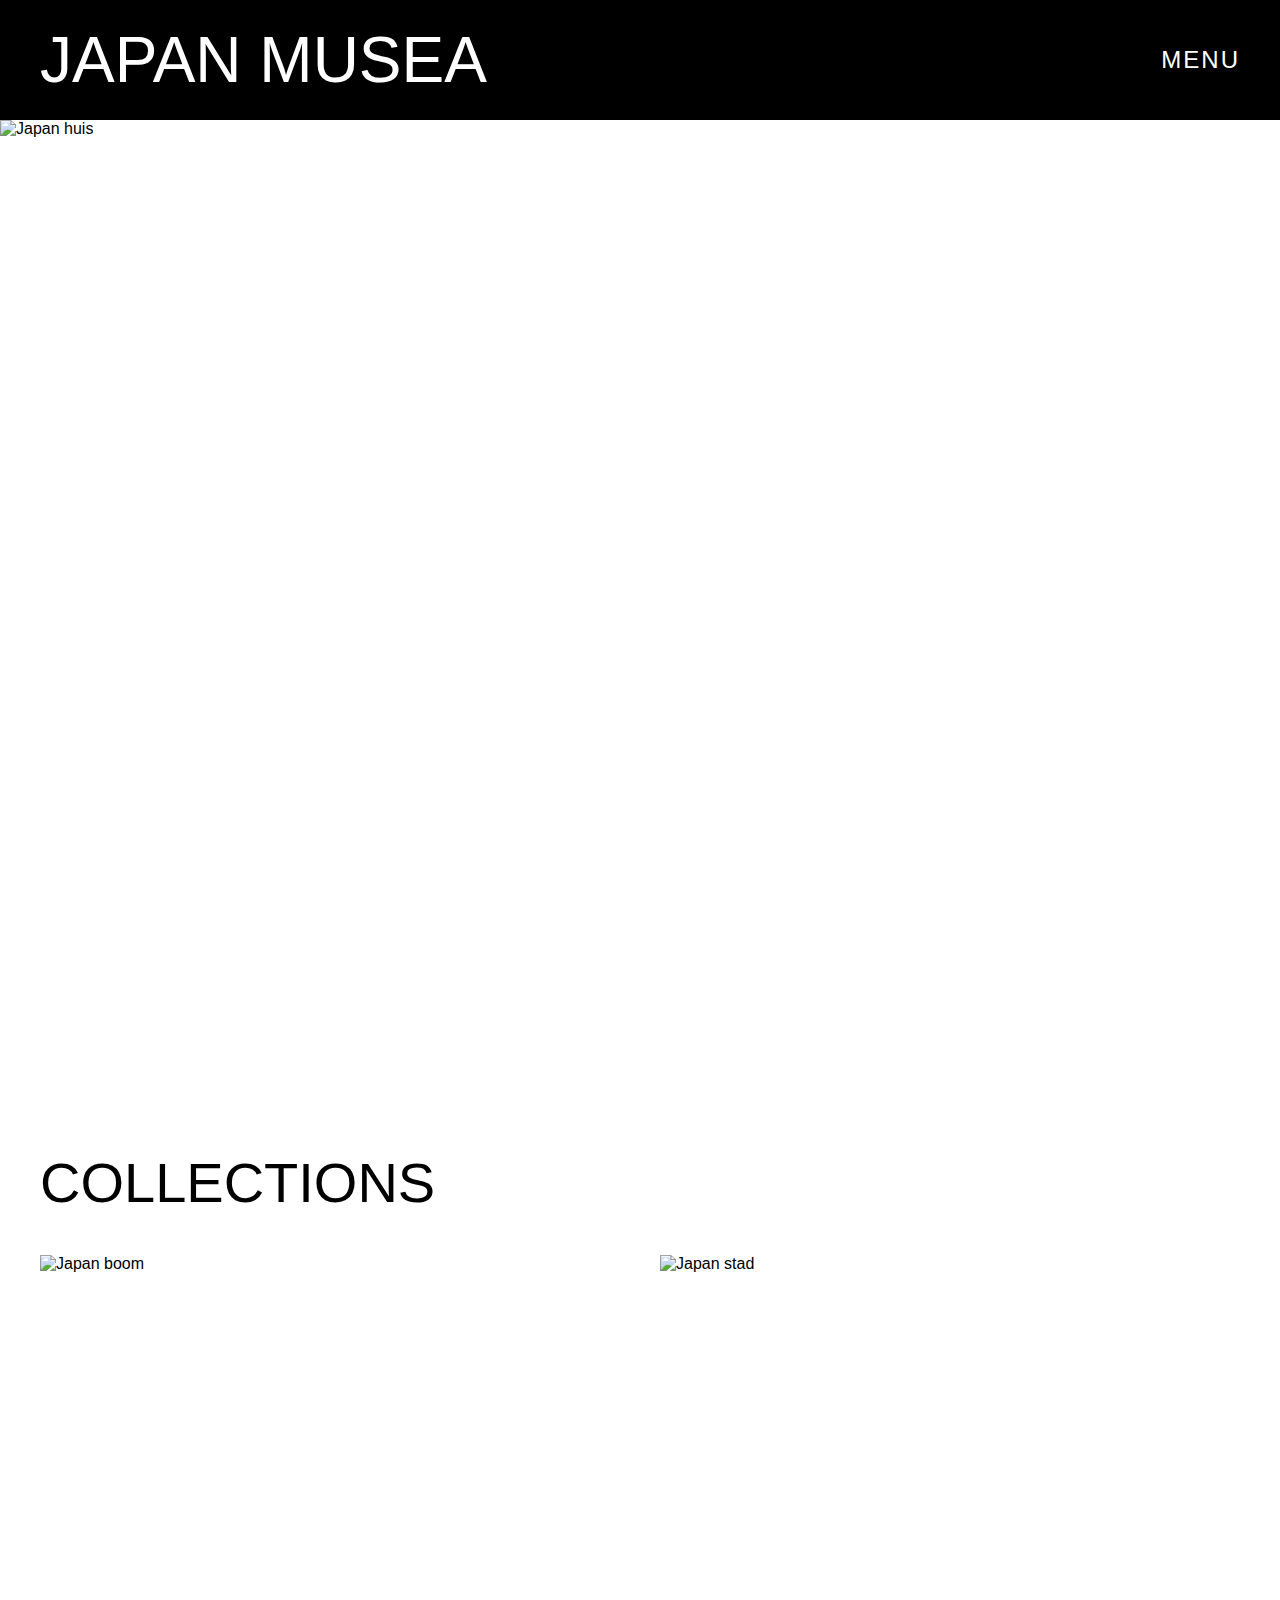
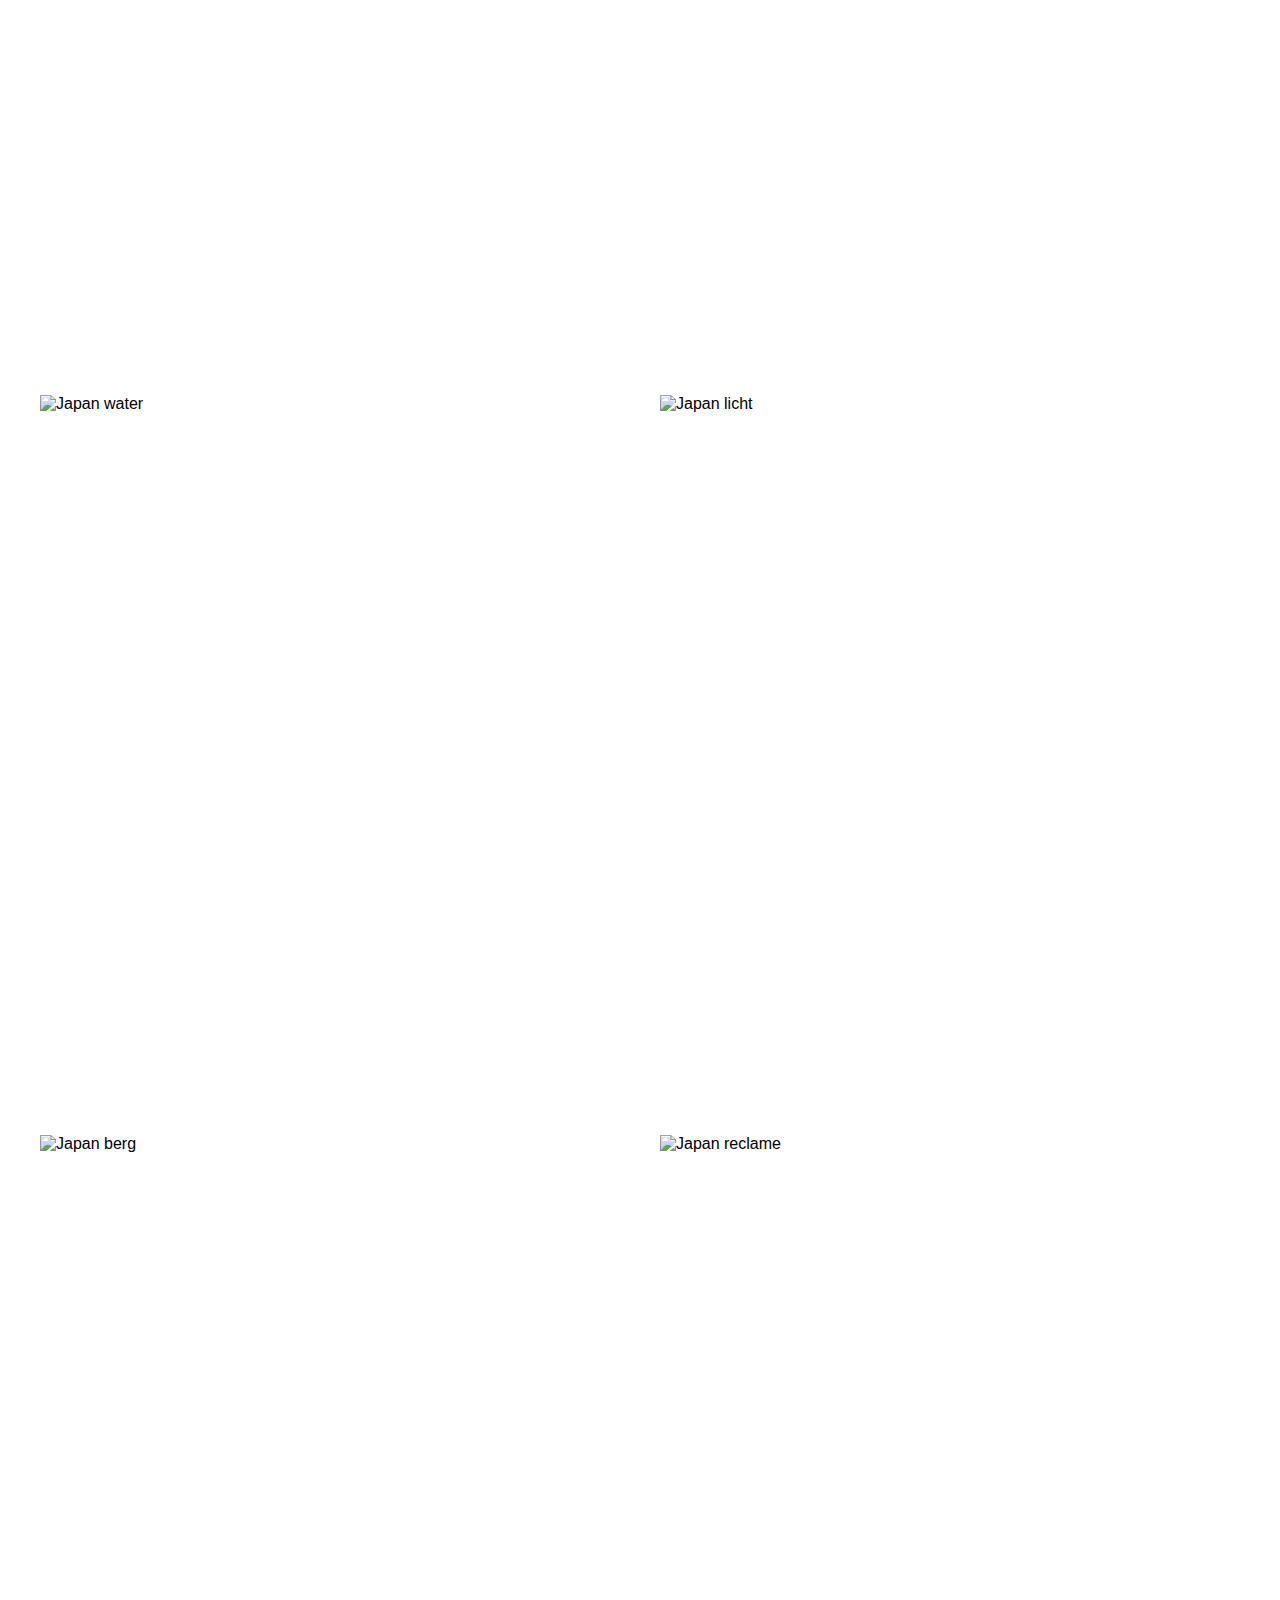
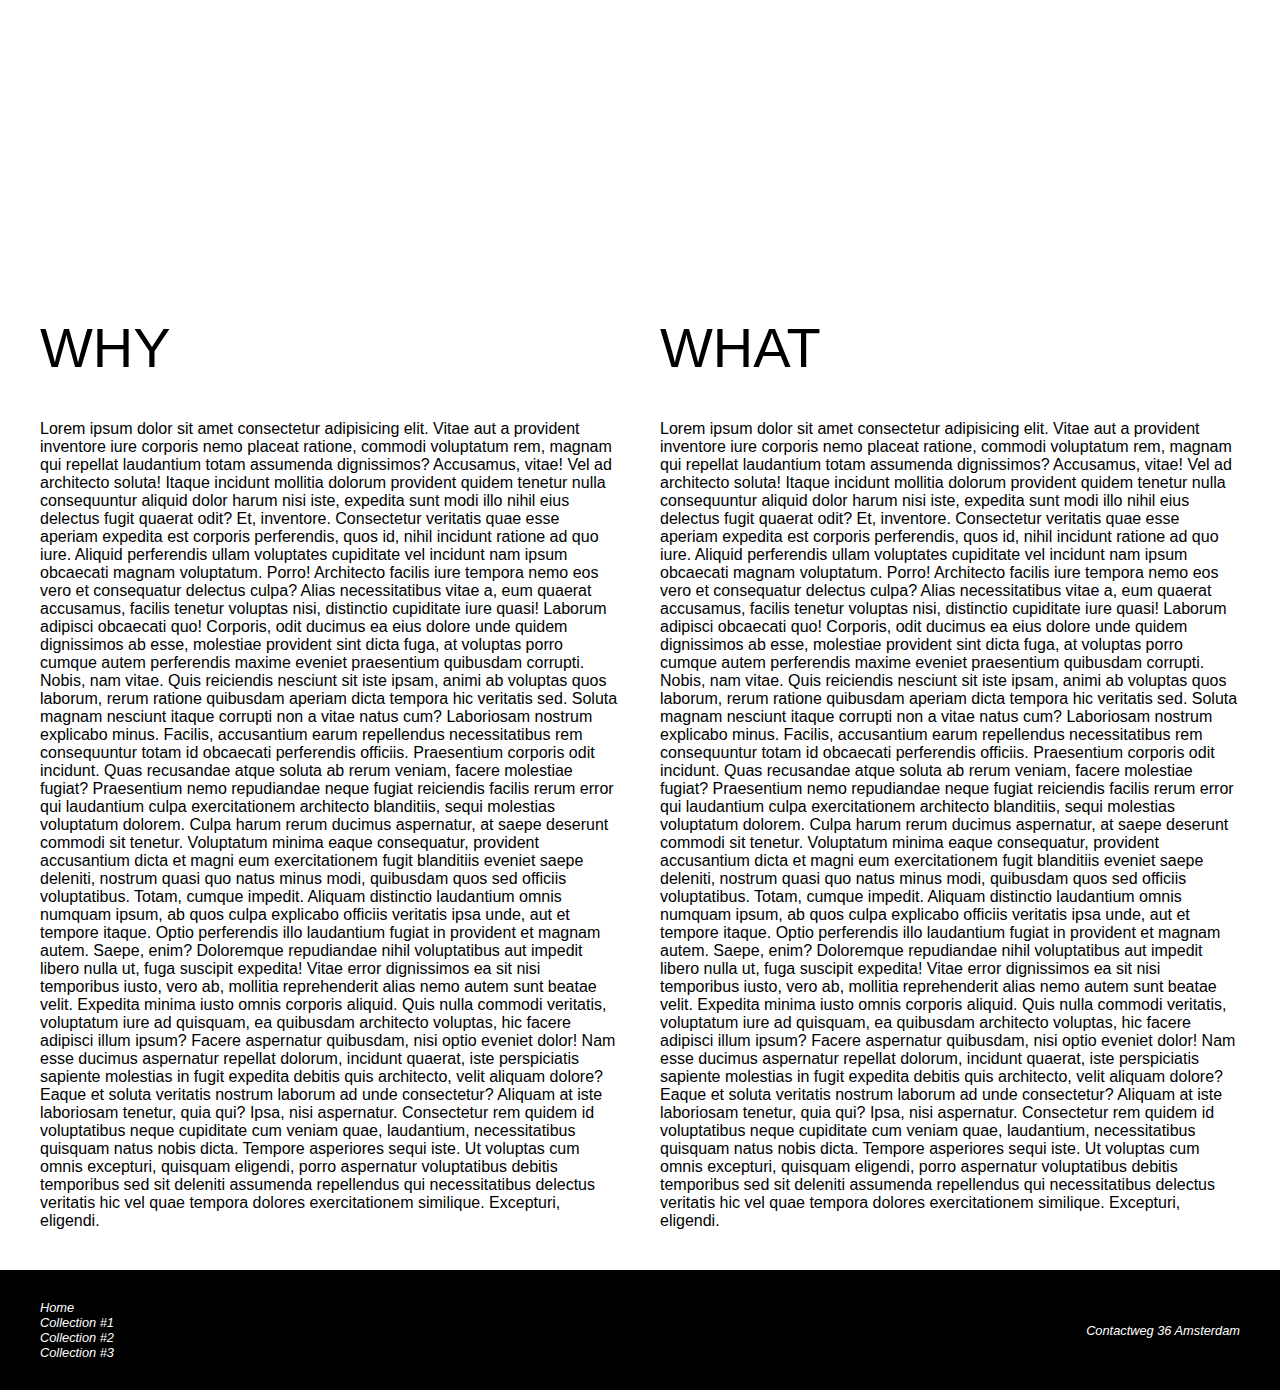
==== HTMLCSS/LANDINGSPAGE/index.html @ 5f050b12 "japan musea af gemaakt WWOHOHEOEOWW" ====
<!DOCTYPE html>
<html lang="en">
<head>
    <meta charset="UTF-8">
    <meta http-equiv="X-UA-Compatible" content="IE=edge">
    <meta name="viewport" content="width=device-width, initial-scale=1.0">
    <link rel="stylesheet" href="css/style.css">
    <script src="js/main.js" defer></script>
    <title>Japan Musea</title>
</head>
<body id="js--body">
    <header class="header">
        <h1 class="headerTitle">Japan Musea</h1>
        <button id="js--menu" class="headerButton">Menu</button>
    </header>
    <nav id="js--nav" class="mainNavigation">
        <ul class="mainNavigationList">
            <li class="mainNavigationListItem"><a href="index.html">Home</a></li>
            <li class="mainNavigationListItem"><a href="collection1.html">Collection #1</a></li>
            <li class="mainNavigationListItem"><a href="collection2.html">Collection #2</a></li>
            <li class="mainNavigationListItem"><a href="collection3.html">Collection #3</a></li>
        </ul>
    </nav>
    <main>
        <figure class="bigFigure">
            <img src="img/1.jpg" alt="Japan huis">
        </figure>
        <section class="collections">
            <h2 class="collectionsTitle">Collections</h2>
            <ul class="collectionsList">
                <li class="collectionsListItem">
                    <img src="img/2.jpg" alt="Japan boom">
                </li>
                <li class="collectionsListItem">
                    <img src="img/3.jpg" alt="Japan stad">
                </li>
                <li class="collectionsListItem">
                    <img src="img/4.jpg" alt="Japan water">
                </li>
                <li class="collectionsListItem">
                    <img src="img/5.jpg" alt="Japan licht">
                </li>
                <li class="collectionsListItem">
                    <img src="img/6.jpg" alt="Japan berg">
                </li>
                <li class="collectionsListItem">
                    <img src="img/7.jpg" alt="Japan reclame">
                </li>
            </ul> 
        </section>
        <section class="info">
            <div class="block">
                <h2 class="infoTitle">Why</h2>
                <p>Lorem ipsum dolor sit amet consectetur adipisicing elit. Vitae aut a provident inventore iure corporis nemo placeat ratione, commodi voluptatum rem, magnam qui repellat laudantium totam assumenda dignissimos? Accusamus, vitae!
                Vel ad architecto soluta! Itaque incidunt mollitia dolorum provident quidem tenetur nulla consequuntur aliquid dolor harum nisi iste, expedita sunt modi illo nihil eius delectus fugit quaerat odit? Et, inventore.
                Consectetur veritatis quae esse aperiam expedita est corporis perferendis, quos id, nihil incidunt ratione ad quo iure. Aliquid perferendis ullam voluptates cupiditate vel incidunt nam ipsum obcaecati magnam voluptatum. Porro!
                Architecto facilis iure tempora nemo eos vero et consequatur delectus culpa? Alias necessitatibus vitae a, eum quaerat accusamus, facilis tenetur voluptas nisi, distinctio cupiditate iure quasi! Laborum adipisci obcaecati quo!
                Corporis, odit ducimus ea eius dolore unde quidem dignissimos ab esse, molestiae provident sint dicta fuga, at voluptas porro cumque autem perferendis maxime eveniet praesentium quibusdam corrupti. Nobis, nam vitae.
                Quis reiciendis nesciunt sit iste ipsam, animi ab voluptas quos laborum, rerum ratione quibusdam aperiam dicta tempora hic veritatis sed. Soluta magnam nesciunt itaque corrupti non a vitae natus cum?
                Laboriosam nostrum explicabo minus. Facilis, accusantium earum repellendus necessitatibus rem consequuntur totam id obcaecati perferendis officiis. Praesentium corporis odit incidunt. Quas recusandae atque soluta ab rerum veniam, facere molestiae fugiat?
                Praesentium nemo repudiandae neque fugiat reiciendis facilis rerum error qui laudantium culpa exercitationem architecto blanditiis, sequi molestias voluptatum dolorem. Culpa harum rerum ducimus aspernatur, at saepe deserunt commodi sit tenetur.
                Voluptatum minima eaque consequatur, provident accusantium dicta et magni eum exercitationem fugit blanditiis eveniet saepe deleniti, nostrum quasi quo natus minus modi, quibusdam quos sed officiis voluptatibus. Totam, cumque impedit.
                Aliquam distinctio laudantium omnis numquam ipsum, ab quos culpa explicabo officiis veritatis ipsa unde, aut et tempore itaque. Optio perferendis illo laudantium fugiat in provident et magnam autem. Saepe, enim?
                Doloremque repudiandae nihil voluptatibus aut impedit libero nulla ut, fuga suscipit expedita! Vitae error dignissimos ea sit nisi temporibus iusto, vero ab, mollitia reprehenderit alias nemo autem sunt beatae velit.
                Expedita minima iusto omnis corporis aliquid. Quis nulla commodi veritatis, voluptatum iure ad quisquam, ea quibusdam architecto voluptas, hic facere adipisci illum ipsum? Facere aspernatur quibusdam, nisi optio eveniet dolor!
                Nam esse ducimus aspernatur repellat dolorum, incidunt quaerat, iste perspiciatis sapiente molestias in fugit expedita debitis quis architecto, velit aliquam dolore? Eaque et soluta veritatis nostrum laborum ad unde consectetur?
                Aliquam at iste laboriosam tenetur, quia qui? Ipsa, nisi aspernatur. Consectetur rem quidem id voluptatibus neque cupiditate cum veniam quae, laudantium, necessitatibus quisquam natus nobis dicta. Tempore asperiores sequi iste.
                Ut voluptas cum omnis excepturi, quisquam eligendi, porro aspernatur voluptatibus debitis temporibus sed sit deleniti assumenda repellendus qui necessitatibus delectus veritatis hic vel quae tempora dolores exercitationem similique. Excepturi, eligendi.</p>
            </div>
            <div class="block">
                <h2 class="infoTitle">What</h2>
                <p>Lorem ipsum dolor sit amet consectetur adipisicing elit. Vitae aut a provident inventore iure corporis nemo placeat ratione, commodi voluptatum rem, magnam qui repellat laudantium totam assumenda dignissimos? Accusamus, vitae!
                Vel ad architecto soluta! Itaque incidunt mollitia dolorum provident quidem tenetur nulla consequuntur aliquid dolor harum nisi iste, expedita sunt modi illo nihil eius delectus fugit quaerat odit? Et, inventore.
                Consectetur veritatis quae esse aperiam expedita est corporis perferendis, quos id, nihil incidunt ratione ad quo iure. Aliquid perferendis ullam voluptates cupiditate vel incidunt nam ipsum obcaecati magnam voluptatum. Porro!
                Architecto facilis iure tempora nemo eos vero et consequatur delectus culpa? Alias necessitatibus vitae a, eum quaerat accusamus, facilis tenetur voluptas nisi, distinctio cupiditate iure quasi! Laborum adipisci obcaecati quo!
                Corporis, odit ducimus ea eius dolore unde quidem dignissimos ab esse, molestiae provident sint dicta fuga, at voluptas porro cumque autem perferendis maxime eveniet praesentium quibusdam corrupti. Nobis, nam vitae.
                Quis reiciendis nesciunt sit iste ipsam, animi ab voluptas quos laborum, rerum ratione quibusdam aperiam dicta tempora hic veritatis sed. Soluta magnam nesciunt itaque corrupti non a vitae natus cum?
                Laboriosam nostrum explicabo minus. Facilis, accusantium earum repellendus necessitatibus rem consequuntur totam id obcaecati perferendis officiis. Praesentium corporis odit incidunt. Quas recusandae atque soluta ab rerum veniam, facere molestiae fugiat?
                Praesentium nemo repudiandae neque fugiat reiciendis facilis rerum error qui laudantium culpa exercitationem architecto blanditiis, sequi molestias voluptatum dolorem. Culpa harum rerum ducimus aspernatur, at saepe deserunt commodi sit tenetur.
                Voluptatum minima eaque consequatur, provident accusantium dicta et magni eum exercitationem fugit blanditiis eveniet saepe deleniti, nostrum quasi quo natus minus modi, quibusdam quos sed officiis voluptatibus. Totam, cumque impedit.
                Aliquam distinctio laudantium omnis numquam ipsum, ab quos culpa explicabo officiis veritatis ipsa unde, aut et tempore itaque. Optio perferendis illo laudantium fugiat in provident et magnam autem. Saepe, enim?
                Doloremque repudiandae nihil voluptatibus aut impedit libero nulla ut, fuga suscipit expedita! Vitae error dignissimos ea sit nisi temporibus iusto, vero ab, mollitia reprehenderit alias nemo autem sunt beatae velit.
                Expedita minima iusto omnis corporis aliquid. Quis nulla commodi veritatis, voluptatum iure ad quisquam, ea quibusdam architecto voluptas, hic facere adipisci illum ipsum? Facere aspernatur quibusdam, nisi optio eveniet dolor!
                Nam esse ducimus aspernatur repellat dolorum, incidunt quaerat, iste perspiciatis sapiente molestias in fugit expedita debitis quis architecto, velit aliquam dolore? Eaque et soluta veritatis nostrum laborum ad unde consectetur?
                Aliquam at iste laboriosam tenetur, quia qui? Ipsa, nisi aspernatur. Consectetur rem quidem id voluptatibus neque cupiditate cum veniam quae, laudantium, necessitatibus quisquam natus nobis dicta. Tempore asperiores sequi iste.
                Ut voluptas cum omnis excepturi, quisquam eligendi, porro aspernatur voluptatibus debitis temporibus sed sit deleniti assumenda repellendus qui necessitatibus delectus veritatis hic vel quae tempora dolores exercitationem similique. Excepturi, eligendi.</p>
            </div>
        </section>
        <footer class="footer">
            <ul class="footerNavigation">
                <li class="footerNavigationItem">
                    <a href="#top">Home</a>
                </li>
                <li class="footerNavigationItem">
                    <a href="#">Collection #1</a>
                </li>
                <li class="footerNavigationItem">
                    <a href="#">Collection #2</a>
                </li>
                <li class="footerNavigationItem">
                    <a href="#">Collection #3</a>
                </li>
            </ul>
            <address>
                Contactweg 36
                Amsterdam
            </address>
        </footer>
    </main>
</body>
</html>
---- HTMLCSS/LANDINGSPAGE/css/style.css ----
* {
	padding: 0;
	margin: 0;
	box-sizing: border-box;
}

body {
	font-family: sans-serif;
	font-size: 16px;
}

.header {
	background: black;
	display: flex;
	height: 120px;
	justify-content: space-between;
	align-items: center;
	padding: 20px;
	padding-left: 40px;
	padding-right: 40px;
}

.headerTitle {
	color: white;
	text-transform: uppercase;
	font-size: 400%;
	font-weight: 400;
}

.headerButton {
	text-transform: uppercase;
	background: transparent;
	color: white;
	border: none;
	font-size: 150%;
	letter-spacing: 2px;
}

.headerButton:hover {
	cursor: pointer;
}

.mainNavigation {
	position: absolute;
	top: 0;
	left: 0;
	bottom: 0;
	right: 0;
	background: black;
	display: flex;
	justify-content: center;
	align-items: center;
	visibility: hidden;
	/* Extra voor animatie */
	opacity: 0;
	transition: 0.2s;
}

.mainNavigationList {
	list-style: none;
}

.mainNavigationListItem {
	color: white;
	font-size: 350%;
	text-transform: uppercase;
	text-align: center;
	margin-bottom: 20px;
}

.mainNavigationListItem a {
	color: white;
	text-decoration: none;
}

.bigFigure {
	width: 100%;
	height: 110vh;
}

.bigFigure img {
	width: 100%;
	height: 100%;
	object-fit: cover;
}

.collections {
	width: 100%;
	padding: 40px;
}

.collectionsTitle, .infoTitle {
	font-size: 350%;
	color: black;
	text-transform: uppercase;
	font-weight: 400;
	margin-bottom: 40px;
}

.collectionsList {
	list-style: none;
	display: flex;
	gap: 40px;
	flex-wrap: wrap;
}

.collectionsListItem {
	width: 500px;
	height: 700px;
	flex-grow: 1;
	flex-shrink: 1;
}

.collectionsListItem img {
	width: 100%;
	height: 100%;
	object-fit: cover;
}

.info {
	padding: 40px;
	display: flex;
	gap: 40px;
	flex-wrap: wrap;
}

.block {
	width: 400px;
	flex-shrink: 1;
	flex-grow: 1;
}

.footer {
	height: 120px;
	background: black;
	display: flex;
	color: white;
	justify-content: space-between;
	align-items: center;
	padding: 20px;
	padding-left: 40px;
	padding-right: 40px;
}

.footerNavigation {
	list-style: none;
}

.footerNavigationItem, .footer address {
	font-size: 80%;
	font-style: italic;
}

.footerNavigationItem a {
	text-decoration: none;
	color: white;
}

@media screen and (max-width: 700px) {
	body {
		font-size: 14px;
	}
	
	.headerTitle {
		font-size: 380%;
	}
}
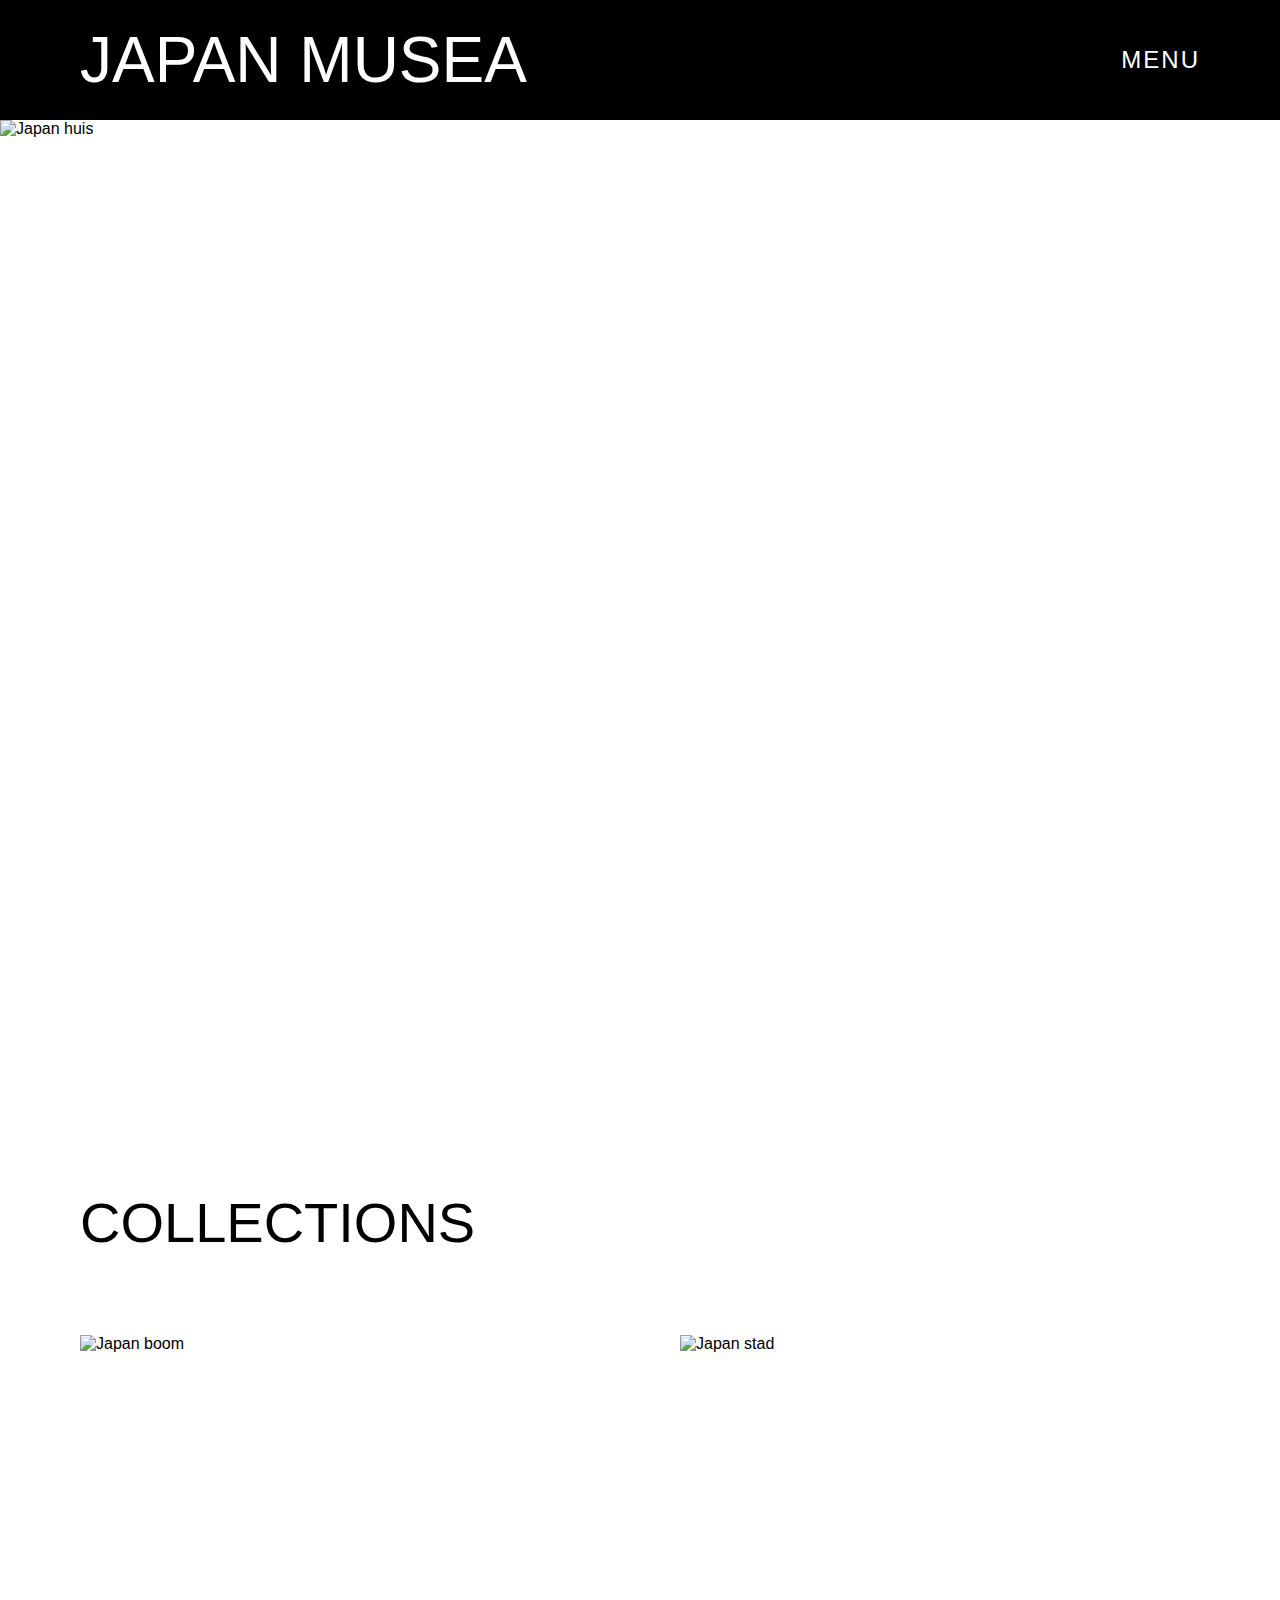
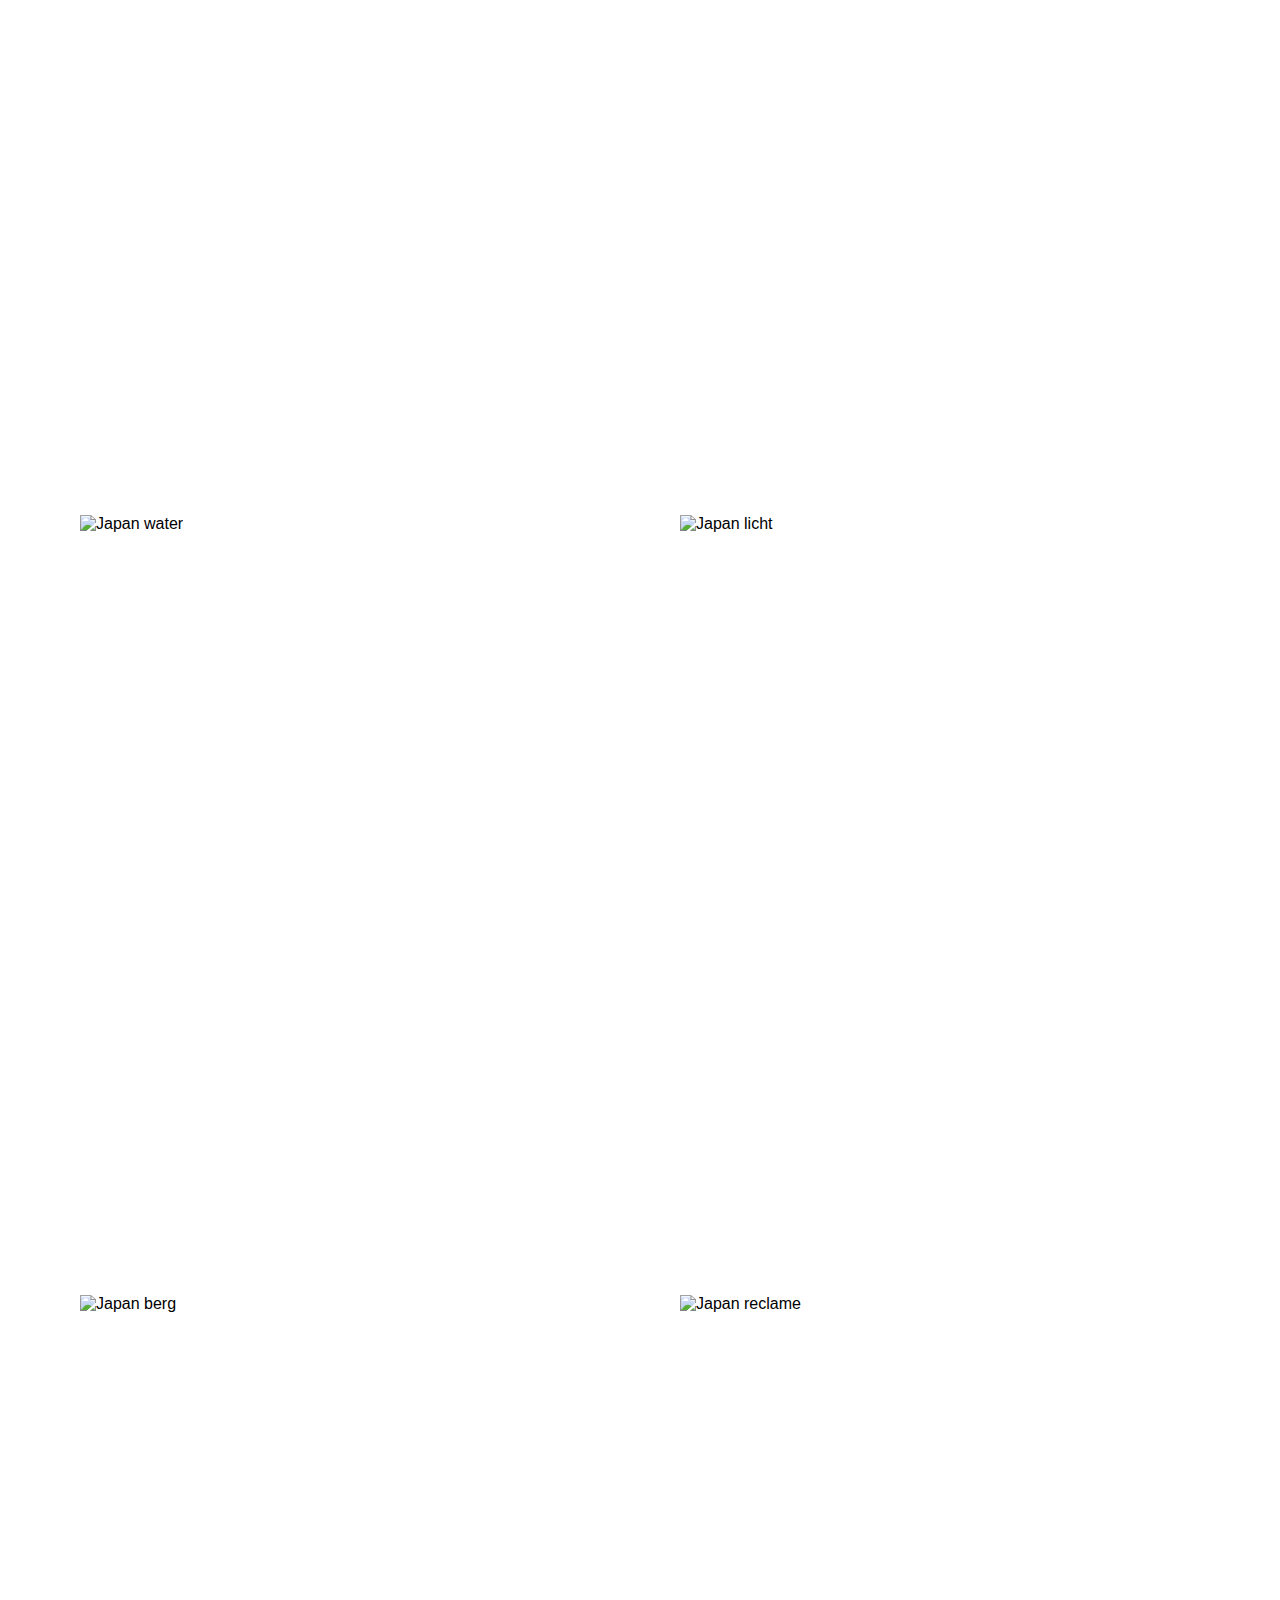
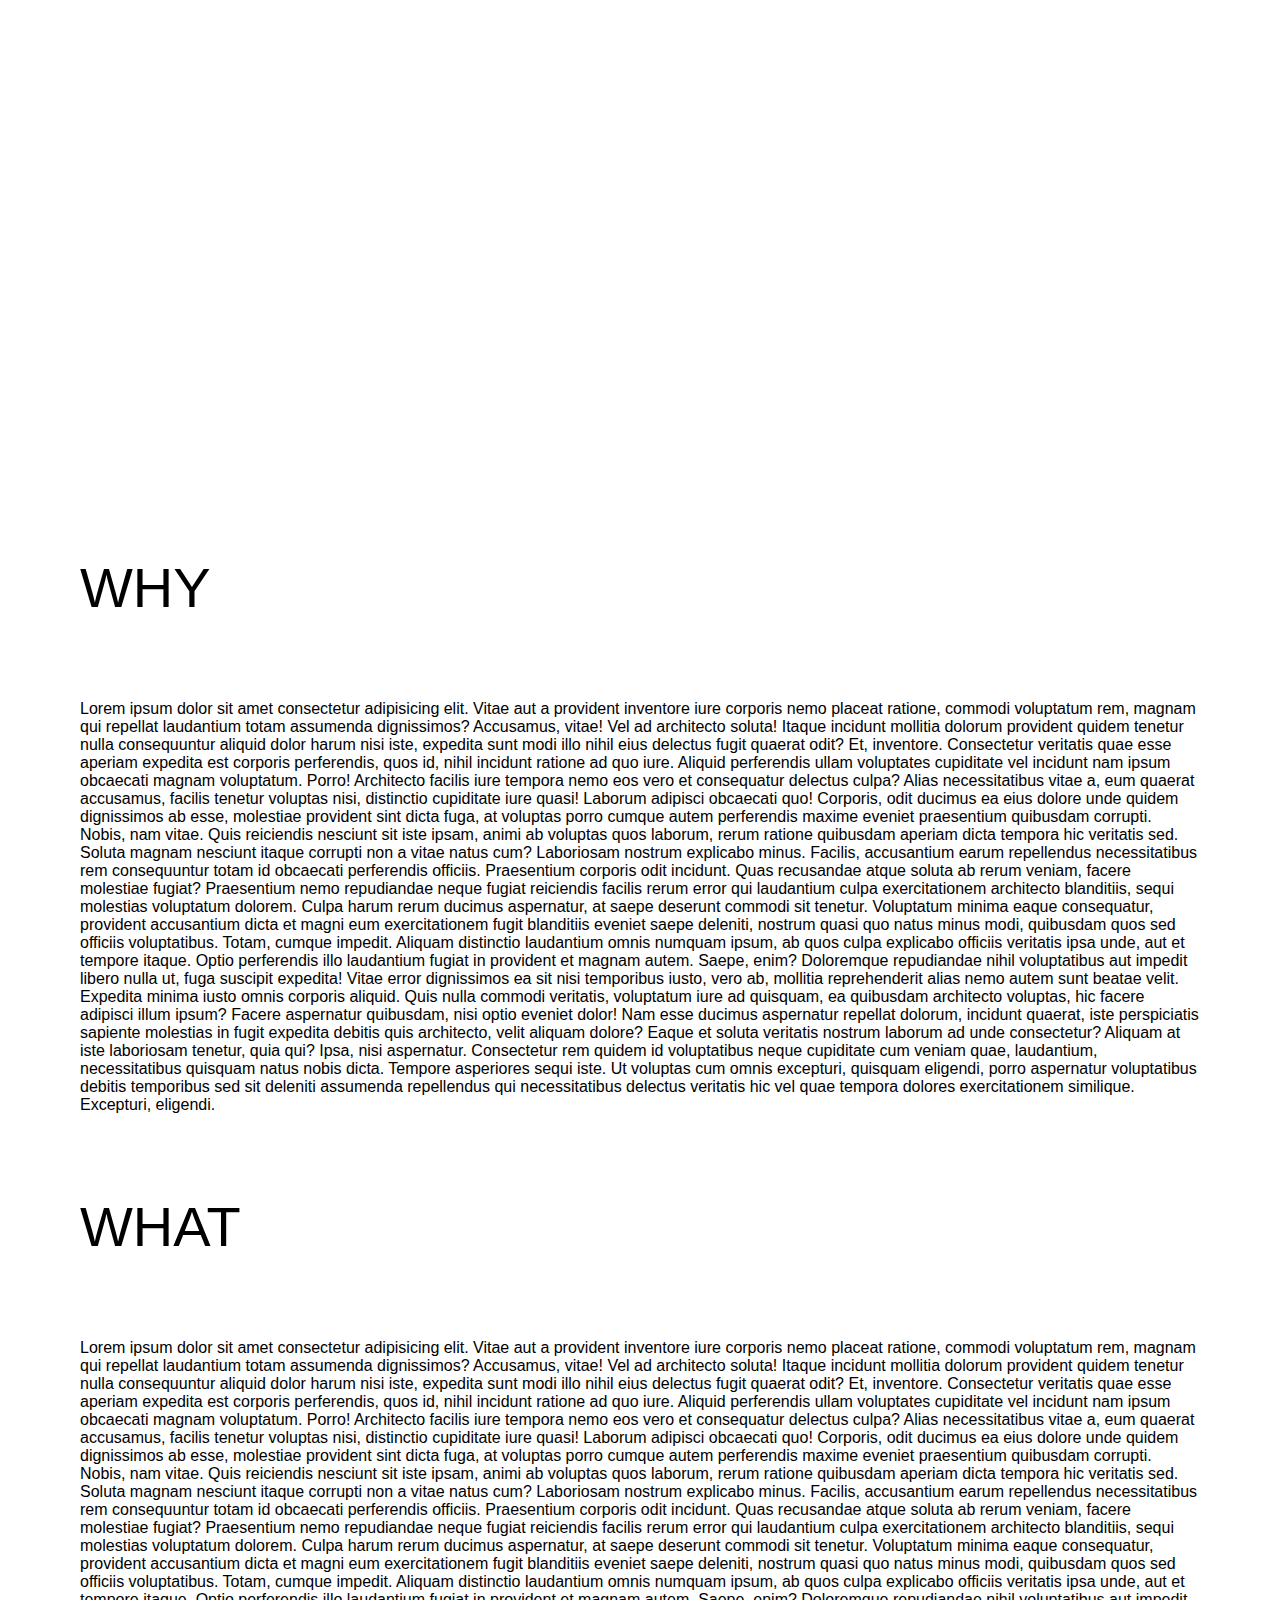
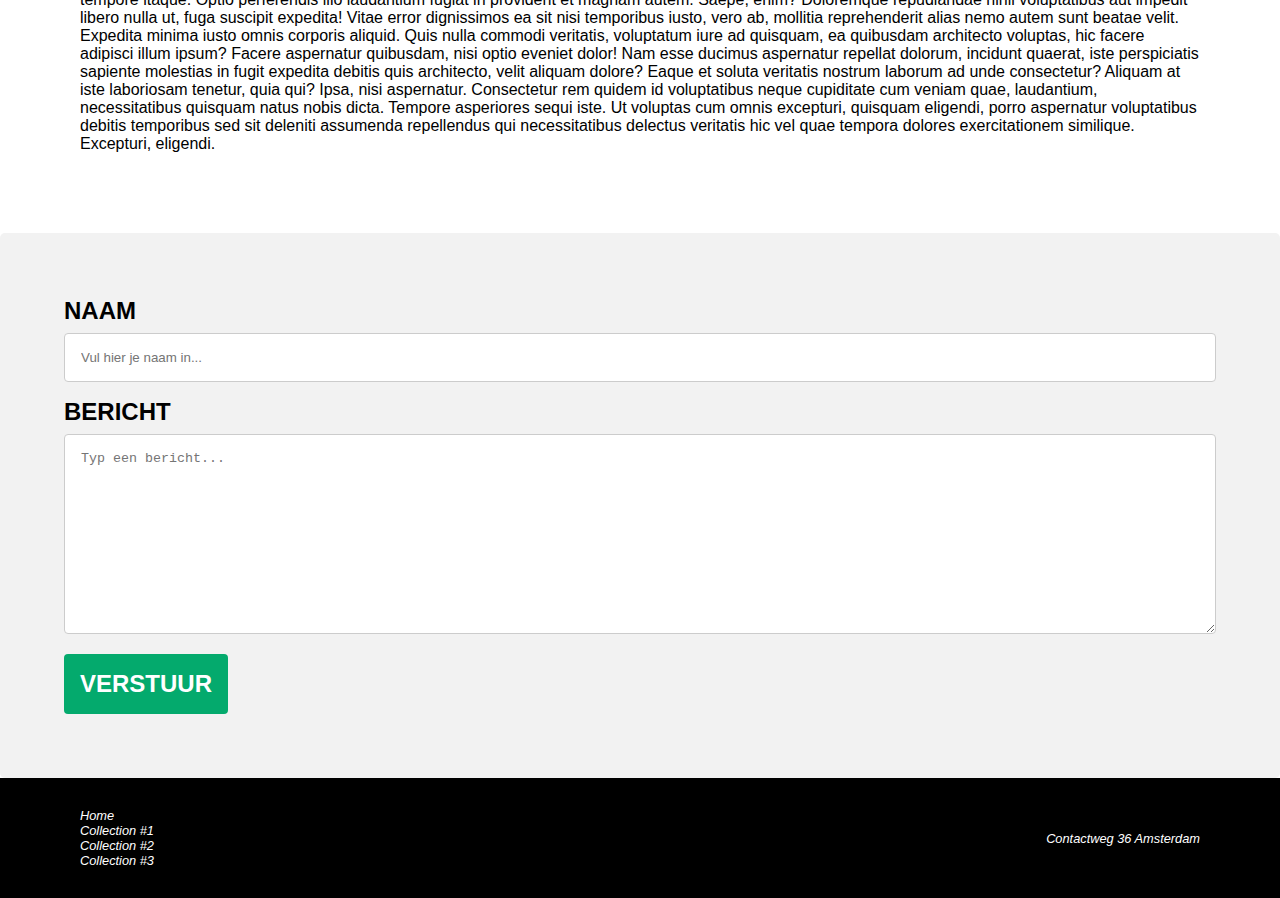
==== commit 8e04f000: "periode2 dingen toevoegen idk" ====
--- a/HTMLCSS/LANDINGSPAGE/index.html
+++ b/HTMLCSS/LANDINGSPAGE/index.html
@@ -86,6 +86,22 @@
                 Ut voluptas cum omnis excepturi, quisquam eligendi, porro aspernatur voluptatibus debitis temporibus sed sit deleniti assumenda repellendus qui necessitatibus delectus veritatis hic vel quae tempora dolores exercitationem similique. Excepturi, eligendi.</p>
             </div>
         </section>
+
+        <section class="formsection">
+            <div class="container">
+                <form action="action_page.php">
+                  <label class="fat" for="name">NAAM</label>
+                  <input type="text" id="name" name="name" placeholder="Vul hier je naam in...">
+              
+                  <label class="fat" for="bericht">BERICHT</label>
+                  <textarea id="bericht" name="bericht" placeholder="Typ een bericht..." style="height:200px"></textarea>
+              
+                  <input class="fat" type="submit" value="VERSTUUR">
+              
+                </form>
+              </div>
+        </section>
+
         <footer class="footer">
             <ul class="footerNavigation">
                 <li class="footerNavigationItem">
--- a/HTMLCSS/LANDINGSPAGE/css/style.css
+++ b/HTMLCSS/LANDINGSPAGE/css/style.css
@@ -1,167 +1,206 @@
 * {
-	padding: 0;
-	margin: 0;
-	box-sizing: border-box;
+    padding: 0;
+    margin: 0;
+    box-sizing: border-box;
 }
 
 body {
-	font-family: sans-serif;
-	font-size: 16px;
+    font-family: sans-serif;
+    font-size: 1rem;
 }
 
 .header {
-	background: black;
-	display: flex;
-	height: 120px;
-	justify-content: space-between;
-	align-items: center;
-	padding: 20px;
-	padding-left: 40px;
-	padding-right: 40px;
+    background: black;
+    display: flex;
+    height: 7.5rem;
+    justify-content: space-between;
+    align-items: center;
+    padding: 1.25rem;
+    padding-left: 5rem;
+    padding-right: 5rem;
 }
 
 .headerTitle {
-	color: white;
-	text-transform: uppercase;
-	font-size: 400%;
-	font-weight: 400;
+    color: white;
+    text-transform: uppercase;
+    font-size: 400%;
+    font-weight: 400;
 }
 
 .headerButton {
-	text-transform: uppercase;
-	background: transparent;
-	color: white;
-	border: none;
-	font-size: 150%;
-	letter-spacing: 2px;
+    text-transform: uppercase;
+    background: transparent;
+    color: white;
+    border: none;
+    font-size: 150%;
+    letter-spacing: 2px;
 }
 
 .headerButton:hover {
-	cursor: pointer;
+    cursor: pointer;
 }
 
 .mainNavigation {
-	position: absolute;
-	top: 0;
-	left: 0;
-	bottom: 0;
-	right: 0;
-	background: black;
-	display: flex;
-	justify-content: center;
-	align-items: center;
-	visibility: hidden;
-	/* Extra voor animatie */
-	opacity: 0;
-	transition: 0.2s;
+    position: absolute;
+    top: 0;
+    left: 0;
+    bottom: 0;
+    right: 0;
+    background: black;
+    display: flex;
+    justify-content: center;
+    align-items: center;
+    visibility: hidden;
+    /* Extra voor animatie */
+    opacity: 0;
+    transition: 0.2s;
 }
 
 .mainNavigationList {
-	list-style: none;
+    list-style: none;
 }
 
 .mainNavigationListItem {
-	color: white;
-	font-size: 350%;
-	text-transform: uppercase;
-	text-align: center;
-	margin-bottom: 20px;
+    color: white;
+    font-size: 350%;
+    text-transform: uppercase;
+    text-align: center;
+    margin-bottom: 1.25rem;
 }
 
 .mainNavigationListItem a {
-	color: white;
-	text-decoration: none;
+    color: white;
+    text-decoration: none;
 }
 
 .bigFigure {
-	width: 100%;
-	height: 110vh;
+    width: 100%;
+    height: 110vh;
 }
 
 .bigFigure img {
-	width: 100%;
-	height: 100%;
-	object-fit: cover;
+    width: 100%;
+    height: 100%;
+    object-fit: cover;
 }
 
 .collections {
-	width: 100%;
-	padding: 40px;
-}
-
-.collectionsTitle, .infoTitle {
-	font-size: 350%;
-	color: black;
-	text-transform: uppercase;
-	font-weight: 400;
-	margin-bottom: 40px;
+    width: 100%;
+    padding: 5rem;
+}
+
+.collectionsTitle,
+.infoTitle {
+    font-size: 350%;
+    color: black;
+    text-transform: uppercase;
+    font-weight: 400;
+    margin-bottom: 5rem;
 }
 
 .collectionsList {
-	list-style: none;
-	display: flex;
-	gap: 40px;
-	flex-wrap: wrap;
+    list-style: none;
+    display: flex;
+    gap: 5rem;
+    flex-wrap: wrap;
 }
 
 .collectionsListItem {
-	width: 500px;
-	height: 700px;
-	flex-grow: 1;
-	flex-shrink: 1;
+    width: 31.25rem;
+    height: 43.75rem;
+    flex-grow: 1;
+    flex-shrink: 1;
 }
 
 .collectionsListItem img {
-	width: 100%;
-	height: 100%;
-	object-fit: cover;
+    width: 100%;
+    height: 100%;
+    object-fit: cover;
 }
 
 .info {
-	padding: 40px;
-	display: flex;
-	gap: 40px;
-	flex-wrap: wrap;
+    padding: 5rem;
+    display: flex;
+    gap: 5rem;
+    flex-wrap: wrap;
 }
 
 .block {
-	width: 400px;
-	flex-shrink: 1;
-	flex-grow: 1;
+    width: 50rem;
+    flex-shrink: 1;
+    flex-grow: 1;
 }
 
 .footer {
-	height: 120px;
-	background: black;
-	display: flex;
-	color: white;
-	justify-content: space-between;
-	align-items: center;
-	padding: 20px;
-	padding-left: 40px;
-	padding-right: 40px;
+    height: 7.5rem;
+    background: black;
+    display: flex;
+    color: white;
+    justify-content: space-between;
+    align-items: center;
+    padding: 1.25rem;
+    padding-left: 5rem;
+    padding-right: 5rem;
 }
 
 .footerNavigation {
-	list-style: none;
-}
-
-.footerNavigationItem, .footer address {
-	font-size: 80%;
-	font-style: italic;
+    list-style: none;
+}
+
+.footerNavigationItem,
+.footer address {
+    font-size: 80%;
+    font-style: italic;
 }
 
 .footerNavigationItem a {
-	text-decoration: none;
-	color: white;
+    text-decoration: none;
+    color: white;
 }
 
 @media screen and (max-width: 700px) {
-	body {
-		font-size: 14px;
-	}
-	
-	.headerTitle {
-		font-size: 380%;
-	}
-}+    body {
+        font-size: 14px;
+    }
+
+    .headerTitle {
+        font-size: 380%;
+    }
+}
+
+input[type="text"],
+select,
+textarea {
+    width: 100%;
+    padding: 1rem;
+    border: 1px solid #ccc;
+    border-radius: 4px;
+    box-sizing: border-box;
+    margin-top: 0.5rem;
+    margin-bottom: 1rem;
+    resize: vertical;
+}
+
+input[type="submit"] {
+    background-color: #04aa6d;
+    color: white;
+    padding: 1rem;
+    border: none;
+    border-radius: 4px;
+    cursor: pointer;
+}
+
+input[type="submit"]:hover {
+    background-color: #45a049;
+}
+
+.container {
+    border-radius: 5px;
+    background-color: #f2f2f2;
+    padding: 5%;
+}
+
+.fat {
+    font-weight: 700;
+    font-size: 1.5rem;
+}
